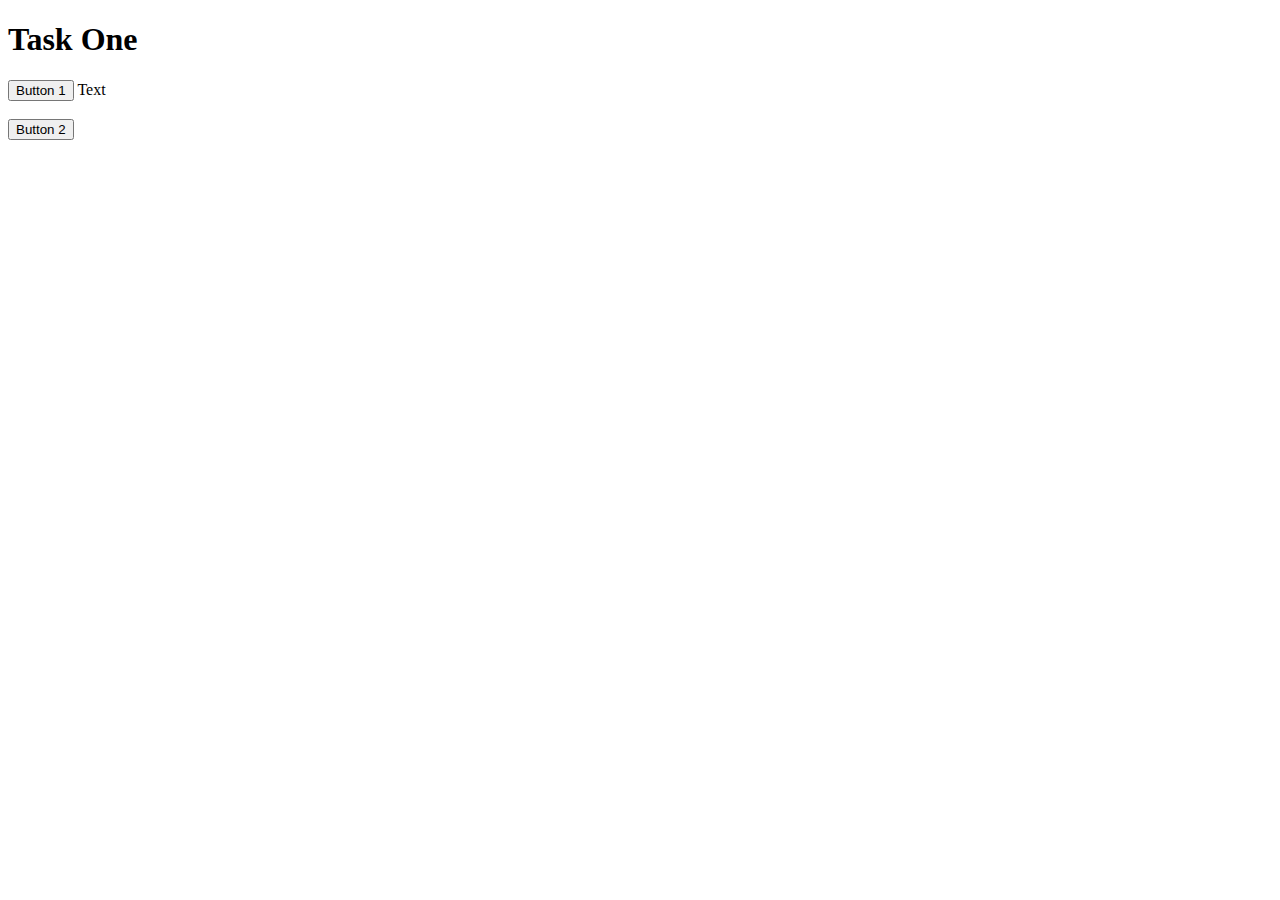
==== Assignment-4/index4.html @ bf531e89 "Task one commit" ====
<!DOCTYPE html>
<html lang="en">
<head>
    <meta charset="UTF-8">
    <meta name="viewport" content="width=device-width, initial-scale=1.0">
    <title>Document</title>
</head>
<body>

    <section id="Task 1">
        <h1>Task One</h1>
        <section>
            <button type="button" id = "button1">Button 1</button>
            <label id = arguing> Text </label>
        </section>

        <br>
        <button type="button" id = "button2">Button 2</button>

    </section>


    <script src ="script4.js"></script>
</body>
</html>
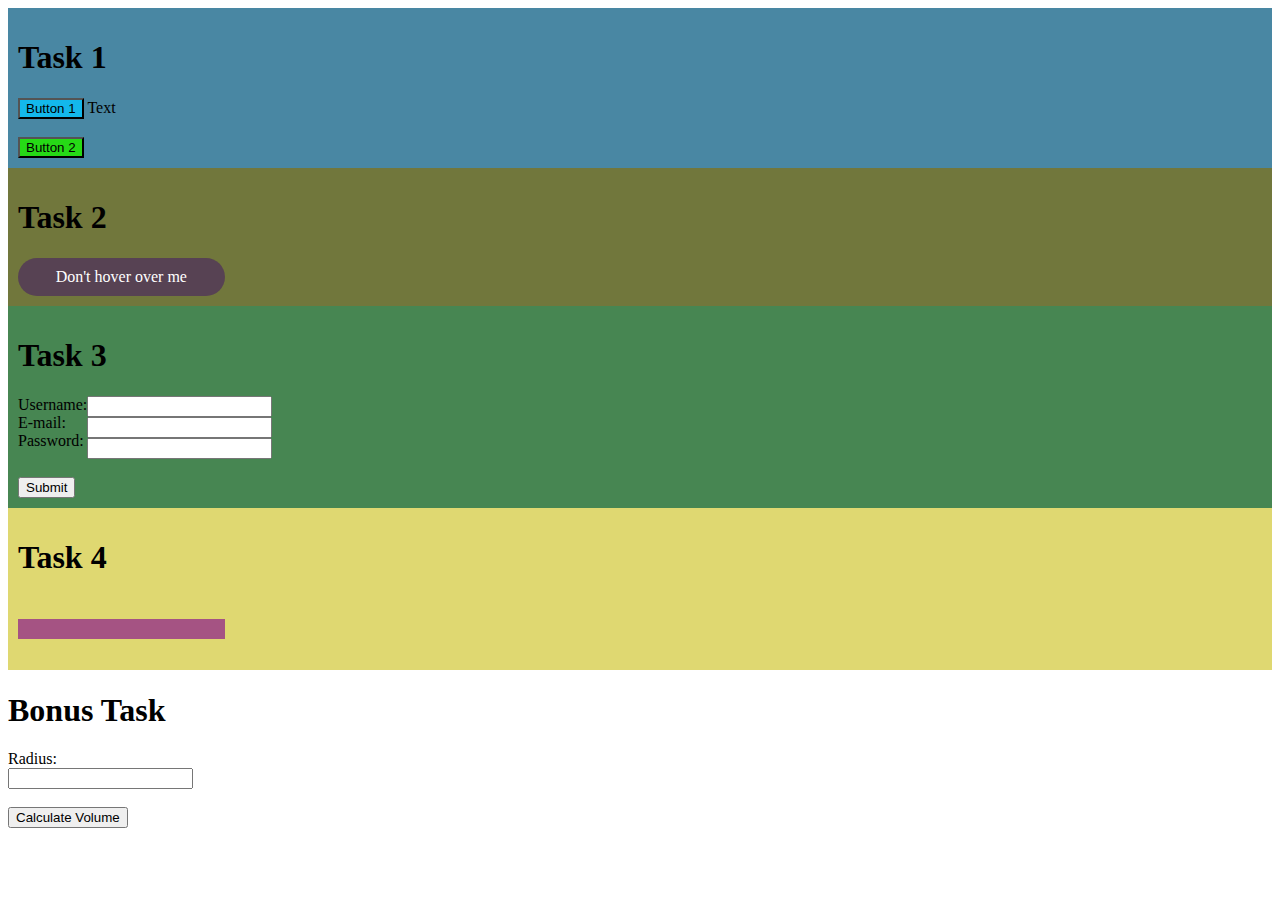
==== commit dca1a644: "completed assignment 4" ====
--- a/Assignment-4/index4.html
+++ b/Assignment-4/index4.html
@@ -4,21 +4,78 @@
     <meta charset="UTF-8">
     <meta name="viewport" content="width=device-width, initial-scale=1.0">
     <title>Document</title>
+    <link rel="stylesheet" href="style.css">
 </head>
 <body>
 
-    <section id="Task 1">
-        <h1>Task One</h1>
-        <section>
+    <div id="task1">
+        <h1>Task 1</h1>
+        <div>
             <button type="button" id = "button1">Button 1</button>
             <label id = arguing> Text </label>
-        </section>
+        </div>
 
         <br>
         <button type="button" id = "button2">Button 2</button>
 
-    </section>
+    </div>
 
+    <div id="task2">
+        <h1>Task 2</h1>
+        <div id ="element-hover">
+            Don't hover over me
+        </div>
+    </div>
+
+    <div id="task3">
+        <h1>Task 3</h1>
+        <div id="login-prompt">
+            <div>
+                <label for="user-name">Username:</label>
+                <br>
+                <label for="email">E-mail:   </label>
+                <br>
+                <label for="password">Password:</label>
+            </div>
+            <div>
+
+                <input type="text" id="username">
+                <br>
+                <input type="text" id="email">
+                <br>
+                <input type="text" id="password">
+            </div>
+        </div>
+
+        <div>
+            <br>
+            <button type="button" id = "button-submit">Submit</button>
+        </div>
+
+    </div>
+
+    <div id="task4">
+        <h1>Task 4</h1>
+
+        <h1 id="login"></h1>
+    </div>
+
+    <div id="bonus">
+        <h1>Bonus Task</h1>
+        <div id="volumeResult">
+            <div>
+                <label for="radius">Radius:</label>
+            </div>
+            <div>
+                <input type="number" id="radius">
+            </div>
+        </div>
+
+        <div>
+            <br>
+            <button type="volButton" id = "volume-button"> Calculate Volume</button>
+        </div>
+    </div>
 
     <script src ="script4.js"></script>
 </body>
--- a/Assignment-4/style.css
+++ b/Assignment-4/style.css
@@ -0,0 +1,79 @@
+body{
+    display: flex;
+    flex-direction: column;
+    /* align-items: center; */
+    /* background-color: coral; */
+}
+
+#task1{    
+    background:rgb(73, 135, 163);
+    padding: 10px;
+  }
+
+#task2{
+    display: flex;
+    flex-direction: column;
+    /* align-items: center; */
+    background:rgb(113, 119, 60);
+    padding: 10px;
+  }    
+  
+#task3{
+    background:rgb(71, 134, 82);
+    display: flex;
+    flex-direction: column;
+    /* align-items: center; */
+    padding: 10px;
+}
+#task4{
+    background:rgb(223, 216, 113);
+    display: flex;
+    flex-direction: column;
+    /* align-items: center; */
+    padding: 10px;
+}
+
+#task5{
+    background:rgb(112, 222, 241);
+    display: flex;
+    flex-direction: column;
+    /* align-items: center; */
+    padding: 10px;
+}
+
+
+#button1{
+    background: rgb(19, 184, 235);
+}
+
+#button2{
+    background:rgb(38, 218, 22);
+}
+
+#element-hover {
+    display: flex;  
+	align-items: center;  
+	justify-content: center;  
+	height: 50%;
+    width:15%;
+    padding: 10px;
+    	
+	background: rgba(62, 14, 105, 0.5);      
+	color: white;	
+	border-radius: 20px;
+}   
+
+#login-prompt{
+    display: flex;
+    align-items: row;
+}
+
+#login{
+    display: flex; 
+	align-items: center;  
+	justify-content: center;  
+	height: 50%;
+    width:15%;
+    padding: 10px;
+    background:rgb(165, 83, 131);
+}